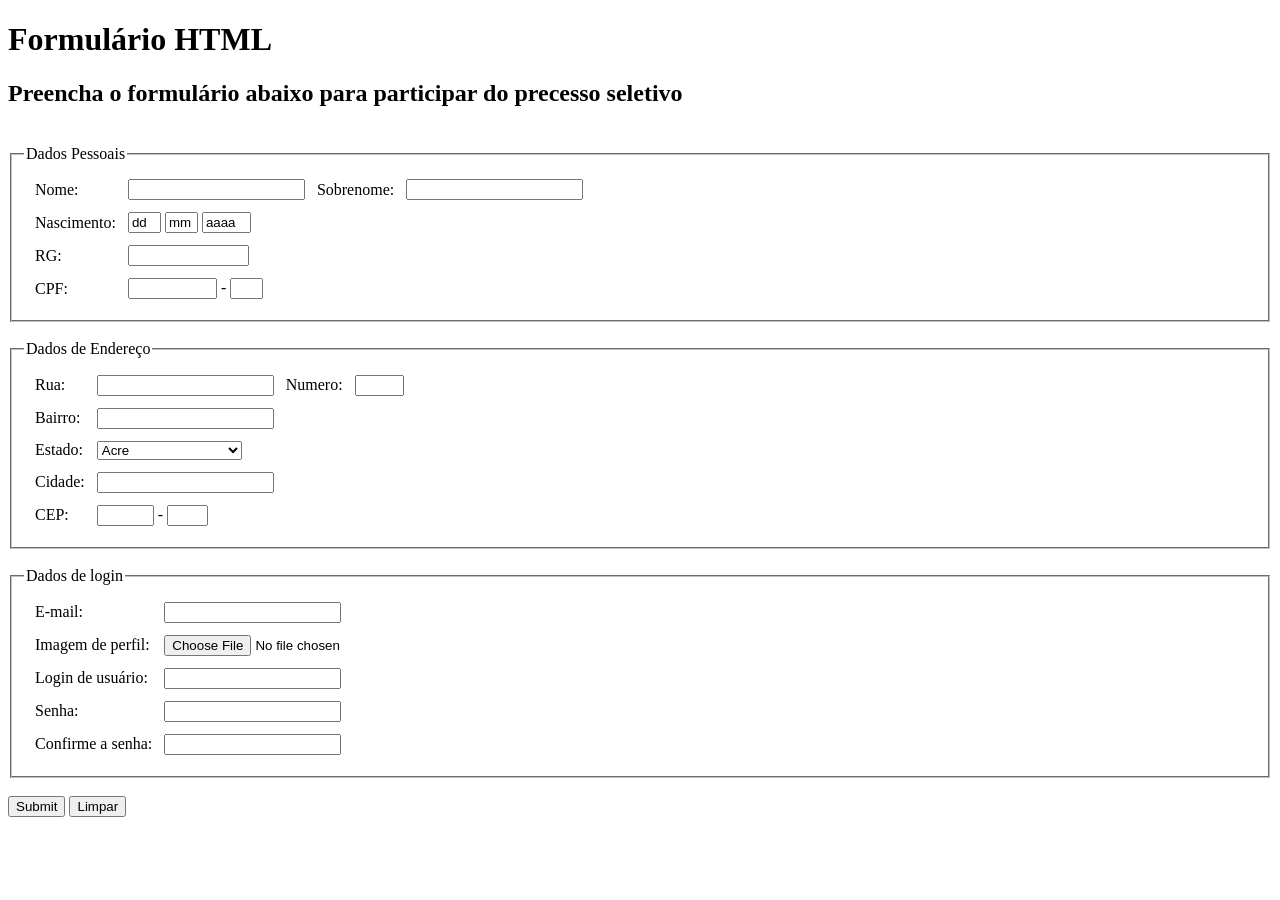
==== formulário de cadastro HTML.html @ d823f53c "Add files via upload" ====
<!DOCTYPE html>
 
<html>
 <head>
 <title> modelo de formulário </title>
 <meta name="description" content="Aprenda a criar um site completo que usa formulários em HTML">
 <meta http-equiv="Content-Type" content="text/html; charset=utf-8"> 
 </head>

 <body>
  <h1> Formulário HTML</h1> 
  <h2> Preencha o formulário abaixo para participar do precesso seletivo</h2><br />

<form action="Script_do_Formulario.php" method="post">

<!-- DADOS PESSOAIS-->
<fieldset>
 <legend>Dados Pessoais</legend>
 <table cellspacing="10">
  <tr>
   <td>
    <label for="nome">Nome: </label>
   </td>
   <td align="left">
    <input type="text" name="email">
   </td>
   <td>
    <label for="sobrenome">Sobrenome: </label>
   </td>
   <td align="left">
    <input type="text" name="sobrenome">
   </td>
  </tr>
  <tr>
   <td>
    <label>Nascimento: </label>
   </td>
   <td align="left">
    <input type="text" name="dia" size="2" maxlength="2" value="dd"> 
   <input type="text" name="mes" size="2" maxlength="2" value="mm"> 
   <input type="text" name="ano" size="4" maxlength="4" value="aaaa">
   </td>
  </tr>
  <tr>
   <td>
    <label for="rg">RG: </label>
   </td>
   <td align="left">
    <input type="text" name="rg" size="13" maxlength="13"> 
   </td>
  </tr>
  <tr>
   <td>
    <label>CPF:</label>
   </td>
   <td align="left">
    <input type="text" name="cpf" size="9" maxlength="9"> - <input type="text" name="cpf2" size="2" maxlength="2">
   </td>
  </tr>
 </table>
</fieldset>

<br />
<!-- ENDEREÇO -->
<fieldset>
 <legend>Dados de Endereço</legend>
 <table cellspacing="10">

  <tr>
   <td>
    <label for="rua">Rua:</label>
   </td>
   <td align="left">
    <input type="text" name="rua">
   </td>
   <td>
    <label for="numero">Numero:</label>
   </td>
   <td align="left">
    <input type="text" name="numero" size="4">
   </td>
  </tr>
  <tr>
   <td>
    <label for="bairro">Bairro: </label>
   </td>
   <td align="left">
    <input type="text" name="bairro">
   </td>
  </tr>
  <tr>
   <td>
    <label for="estado">Estado:</label>
   </td>
   <td align="left">
    <select name="estado"> 
    <option value="ac">Acre</option> 
    <option value="al">Alagoas</option> 
    <option value="am">Amazonas</option> 
    <option value="ap">Amapá</option> 
    <option value="ba">Bahia</option> 
    <option value="ce">Ceará</option> 
    <option value="df">Distrito Federal</option> 
    <option value="es">Espírito Santo</option> 
    <option value="go">Goiás</option> 
    <option value="ma">Maranhão</option> 
    <option value="mt">Mato Grosso</option> 
    <option value="ms">Mato Grosso do Sul</option> 
    <option value="mg">Minas Gerais</option> 
    <option value="pa">Pará</option> 
    <option value="pb">Paraíba</option> 
    <option value="pr">Paraná</option> 
    <option value="pe">Pernambuco</option> 
    <option value="pi">Piauí</option> 
    <option value="rj">Rio de Janeiro</option> 
    <option value="rn">Rio Grande do Norte</option> 
    <option value="ro">Rondônia</option> 
    <option value="rs">Rio Grande do Sul</option> 
    <option value="rr">Roraima</option> 
    <option value="sc">Santa Catarina</option> 
    <option value="se">Sergipe</option> 
    <option value="sp">São Paulo</option> 
    <option value="to">Tocantins</option> 
   </select>
   </td>
  </tr>
  <tr>
   <td>
    <label for="cidade">Cidade: </label>
   </td>
   <td align="left">
    <input type="text" name="cidade">
   </td>
  </tr>
  <tr>
   <td>
    <label for="cep">CEP: </label>
   </td>
   <td align="left">
    <input type="text" name="cep" size="5" maxlength="5"> - <input type="text" name="cep2" size="3" maxlength="3">
   </td>
  </tr>
 </table>
</fieldset>
<br />

<!-- DADOS DE LOGIN -->
<fieldset>
 <legend>Dados de login</legend>
 <table cellspacing="10">
  <tr>
   <td>
    <label for="email">E-mail: </label>
   </td>
   <td align="left">
    <input type="text" name="email">
   </td>
  </tr>
  <tr>
   <td>
    <label for="imagem">Imagem de perfil:</label>
   </td>
   <td>
    <input type="file" name="imagem" >

   </td>
  </tr>
  <tr>
   <td>
    <label for="login">Login de usuário: </label>
   </td>
   <td align="left">
    <input type="text" name="login">
   </td>
  </tr>
  <tr>
   <td>
    <label for="pass">Senha: </label>
   </td>
   <td align="left">
    <input type="password" name="pass">
   </td>
  </tr>
  <tr>
   <td>
    <label for="passconfirm">Confirme a senha: </label>
   </td>
   <td align="left">
    <input type="password" name="passconfirm">
   </td>
  </tr>
 </table>
</fieldset>
<br />
<input type="submit">
<input type="reset" value="Limpar">
</form>

 </body>
</html>
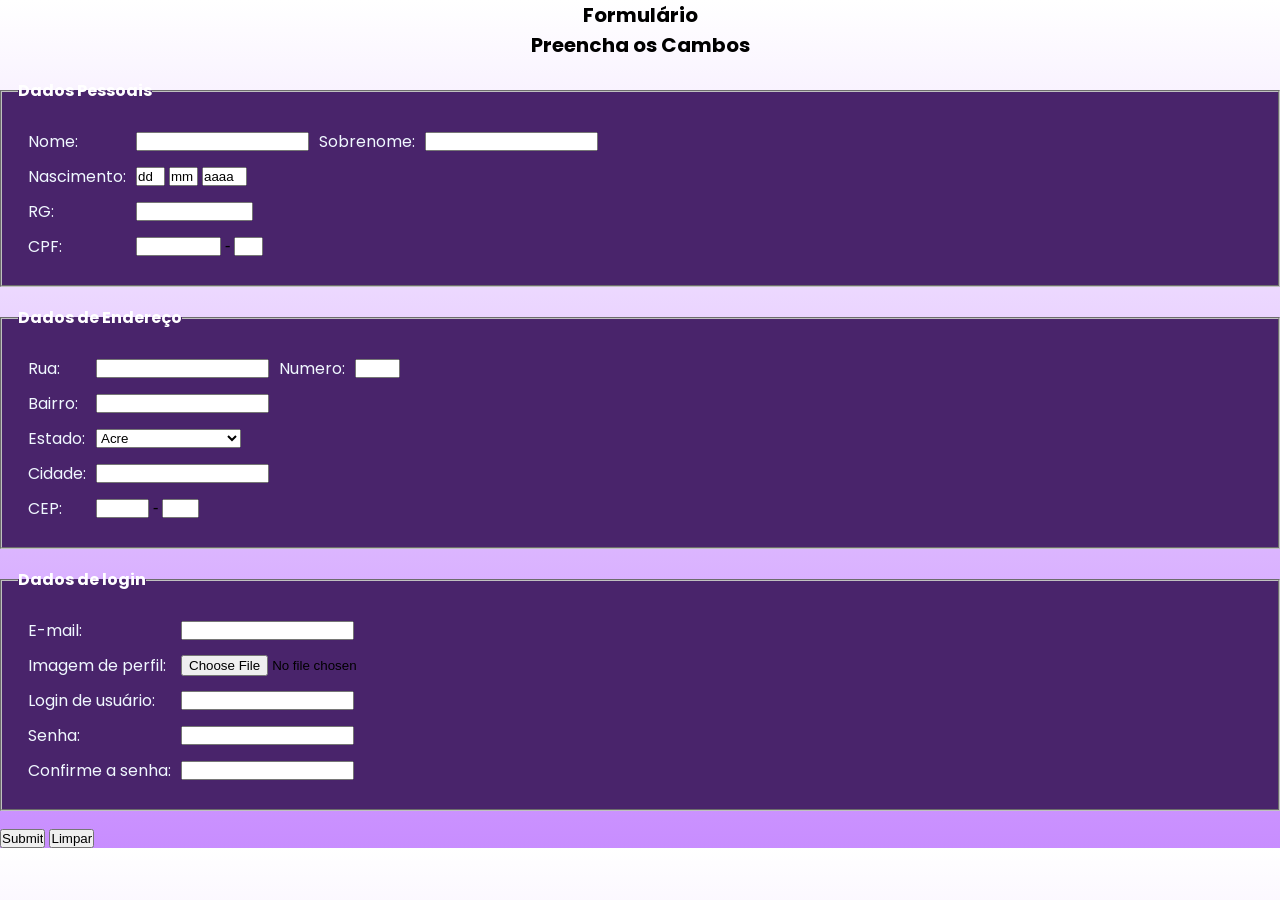
==== commit 4faa846a: "organize" ====
--- a/formulário de cadastro HTML.html
+++ b/formulário de cadastro HTML.html
@@ -1,200 +1,207 @@
-<!DOCTYPE html>
- 
-<html>
- <head>
- <title> modelo de formulário </title>
- <meta name="description" content="Aprenda a criar um site completo que usa formulários em HTML">
- <meta http-equiv="Content-Type" content="text/html; charset=utf-8"> 
- </head>
-
- <body>
-  <h1> Formulário HTML</h1> 
-  <h2> Preencha o formulário abaixo para participar do precesso seletivo</h2><br />
-
-<form action="Script_do_Formulario.php" method="post">
-
-<!-- DADOS PESSOAIS-->
-<fieldset>
- <legend>Dados Pessoais</legend>
- <table cellspacing="10">
-  <tr>
-   <td>
-    <label for="nome">Nome: </label>
-   </td>
-   <td align="left">
-    <input type="text" name="email">
-   </td>
-   <td>
-    <label for="sobrenome">Sobrenome: </label>
-   </td>
-   <td align="left">
-    <input type="text" name="sobrenome">
-   </td>
-  </tr>
-  <tr>
-   <td>
-    <label>Nascimento: </label>
-   </td>
-   <td align="left">
-    <input type="text" name="dia" size="2" maxlength="2" value="dd"> 
-   <input type="text" name="mes" size="2" maxlength="2" value="mm"> 
-   <input type="text" name="ano" size="4" maxlength="4" value="aaaa">
-   </td>
-  </tr>
-  <tr>
-   <td>
-    <label for="rg">RG: </label>
-   </td>
-   <td align="left">
-    <input type="text" name="rg" size="13" maxlength="13"> 
-   </td>
-  </tr>
-  <tr>
-   <td>
-    <label>CPF:</label>
-   </td>
-   <td align="left">
-    <input type="text" name="cpf" size="9" maxlength="9"> - <input type="text" name="cpf2" size="2" maxlength="2">
-   </td>
-  </tr>
- </table>
-</fieldset>
-
-<br />
-<!-- ENDEREÇO -->
-<fieldset>
- <legend>Dados de Endereço</legend>
- <table cellspacing="10">
-
-  <tr>
-   <td>
-    <label for="rua">Rua:</label>
-   </td>
-   <td align="left">
-    <input type="text" name="rua">
-   </td>
-   <td>
-    <label for="numero">Numero:</label>
-   </td>
-   <td align="left">
-    <input type="text" name="numero" size="4">
-   </td>
-  </tr>
-  <tr>
-   <td>
-    <label for="bairro">Bairro: </label>
-   </td>
-   <td align="left">
-    <input type="text" name="bairro">
-   </td>
-  </tr>
-  <tr>
-   <td>
-    <label for="estado">Estado:</label>
-   </td>
-   <td align="left">
-    <select name="estado"> 
-    <option value="ac">Acre</option> 
-    <option value="al">Alagoas</option> 
-    <option value="am">Amazonas</option> 
-    <option value="ap">Amapá</option> 
-    <option value="ba">Bahia</option> 
-    <option value="ce">Ceará</option> 
-    <option value="df">Distrito Federal</option> 
-    <option value="es">Espírito Santo</option> 
-    <option value="go">Goiás</option> 
-    <option value="ma">Maranhão</option> 
-    <option value="mt">Mato Grosso</option> 
-    <option value="ms">Mato Grosso do Sul</option> 
-    <option value="mg">Minas Gerais</option> 
-    <option value="pa">Pará</option> 
-    <option value="pb">Paraíba</option> 
-    <option value="pr">Paraná</option> 
-    <option value="pe">Pernambuco</option> 
-    <option value="pi">Piauí</option> 
-    <option value="rj">Rio de Janeiro</option> 
-    <option value="rn">Rio Grande do Norte</option> 
-    <option value="ro">Rondônia</option> 
-    <option value="rs">Rio Grande do Sul</option> 
-    <option value="rr">Roraima</option> 
-    <option value="sc">Santa Catarina</option> 
-    <option value="se">Sergipe</option> 
-    <option value="sp">São Paulo</option> 
-    <option value="to">Tocantins</option> 
-   </select>
-   </td>
-  </tr>
-  <tr>
-   <td>
-    <label for="cidade">Cidade: </label>
-   </td>
-   <td align="left">
-    <input type="text" name="cidade">
-   </td>
-  </tr>
-  <tr>
-   <td>
-    <label for="cep">CEP: </label>
-   </td>
-   <td align="left">
-    <input type="text" name="cep" size="5" maxlength="5"> - <input type="text" name="cep2" size="3" maxlength="3">
-   </td>
-  </tr>
- </table>
-</fieldset>
-<br />
-
-<!-- DADOS DE LOGIN -->
-<fieldset>
- <legend>Dados de login</legend>
- <table cellspacing="10">
-  <tr>
-   <td>
-    <label for="email">E-mail: </label>
-   </td>
-   <td align="left">
-    <input type="text" name="email">
-   </td>
-  </tr>
-  <tr>
-   <td>
-    <label for="imagem">Imagem de perfil:</label>
-   </td>
-   <td>
-    <input type="file" name="imagem" >
-
-   </td>
-  </tr>
-  <tr>
-   <td>
-    <label for="login">Login de usuário: </label>
-   </td>
-   <td align="left">
-    <input type="text" name="login">
-   </td>
-  </tr>
-  <tr>
-   <td>
-    <label for="pass">Senha: </label>
-   </td>
-   <td align="left">
-    <input type="password" name="pass">
-   </td>
-  </tr>
-  <tr>
-   <td>
-    <label for="passconfirm">Confirme a senha: </label>
-   </td>
-   <td align="left">
-    <input type="password" name="passconfirm">
-   </td>
-  </tr>
- </table>
-</fieldset>
-<br />
-<input type="submit">
-<input type="reset" value="Limpar">
-</form>
-
- </body>
+<!DOCTYPE html>
+
+<html>
+
+<head>
+  <title> modelo de formulário </title>
+  <meta name="description" content="Aprenda a criar um site completo que usa formulários em HTML">
+  <meta http-equiv="Content-Type" content="text/html; charset=utf-8">
+  <link rel="stylesheet" href="styles.css">
+  <link rel="preconnect" href="https://fonts.gstatic.com">
+  <link href="https://fonts.googleapis.com/css2?family=Poppins:wght@100;300;500&display=swap" rel="stylesheet">
+</head>
+
+<body>
+  <h1> Formulário </h1>
+  <h2> Preencha os Cambos</h2><br />
+
+  <form action="Script_do_Formulario.php" method="post">
+
+    <!-- DADOS PESSOAIS-->
+    <fieldset>
+      <legend>Dados Pessoais</legend>
+      <table cellspacing="10">
+        <tr>
+          <td>
+            <label for="nome">Nome: </label>
+          </td>
+          <td align="left">
+            <input type="text" name="email">
+          </td>
+          <td>
+            <label for="sobrenome">Sobrenome: </label>
+          </td>
+          <td align="left">
+            <input type="text" name="sobrenome">
+          </td>
+        </tr>
+        <tr>
+          <td>
+            <label >Nascimento: </label>
+          </td>
+          <td class="data" align="left">
+            <input type="text" name="dia" size="2" maxlength="2" value="dd">
+            <input type="text" name="mes" size="2" maxlength="2" value="mm">
+            <input type="text" name="ano" size="4" maxlength="4" value="aaaa">
+          </td>
+        </tr>
+        <tr>
+          <td>
+            <label for="rg">RG: </label>
+          </td>
+          <td align="left">
+            <input type="text" name="rg" size="13" maxlength="13">
+          </td>
+        </tr>
+        <tr>
+          <td>
+            <label>CPF:</label>
+          </td>
+          <td align="left">
+            <input type="text" name="cpf" size="9" maxlength="9"> - <input type="text" name="cpf2" size="2"
+              maxlength="2">
+          </td>
+        </tr>
+      </table>
+    </fieldset>
+
+    <br />
+    <!-- ENDEREÇO -->
+    <fieldset>
+      <legend>Dados de Endereço</legend>
+      <table cellspacing="10">
+
+        <tr>
+          <td>
+            <label for="rua">Rua:</label>
+          </td>
+          <td align="left">
+            <input type="text" name="rua">
+          </td>
+          <td>
+            <label for="numero">Numero:</label>
+          </td>
+          <td align="left">
+            <input type="text" name="numero" size="4">
+          </td>
+        </tr>
+        <tr>
+          <td>
+            <label for="bairro">Bairro: </label>
+          </td>
+          <td align="left">
+            <input type="text" name="bairro">
+          </td>
+        </tr>
+        <tr>
+          <td>
+            <label for="estado">Estado:</label>
+          </td>
+          <td align="left">
+            <select name="estado">
+              <option value="ac">Acre</option>
+              <option value="al">Alagoas</option>
+              <option value="am">Amazonas</option>
+              <option value="ap">Amapá</option>
+              <option value="ba">Bahia</option>
+              <option value="ce">Ceará</option>
+              <option value="df">Distrito Federal</option>
+              <option value="es">Espírito Santo</option>
+              <option value="go">Goiás</option>
+              <option value="ma">Maranhão</option>
+              <option value="mt">Mato Grosso</option>
+              <option value="ms">Mato Grosso do Sul</option>
+              <option value="mg">Minas Gerais</option>
+              <option value="pa">Pará</option>
+              <option value="pb">Paraíba</option>
+              <option value="pr">Paraná</option>
+              <option value="pe">Pernambuco</option>
+              <option value="pi">Piauí</option>
+              <option value="rj">Rio de Janeiro</option>
+              <option value="rn">Rio Grande do Norte</option>
+              <option value="ro">Rondônia</option>
+              <option value="rs">Rio Grande do Sul</option>
+              <option value="rr">Roraima</option>
+              <option value="sc">Santa Catarina</option>
+              <option value="se">Sergipe</option>
+              <option value="sp">São Paulo</option>
+              <option value="to">Tocantins</option>
+            </select>
+          </td>
+        </tr>
+        <tr>
+          <td>
+            <label for="cidade">Cidade: </label>
+          </td>
+          <td align="left">
+            <input type="text" name="cidade">
+          </td>
+        </tr>
+        <tr>
+          <td>
+            <label for="cep">CEP: </label>
+          </td>
+          <td align="left">
+            <input type="text" name="cep" size="5" maxlength="5"> - <input type="text" name="cep2" size="3"
+              maxlength="3">
+          </td>
+        </tr>
+      </table>
+    </fieldset>
+    <br />
+
+    <!-- DADOS DE LOGIN -->
+    <fieldset>
+      <legend>Dados de login</legend>
+      <table cellspacing="10">
+        <tr>
+          <td>
+            <label for="email">E-mail: </label>
+          </td>
+          <td align="left">
+            <input type="text" name="email">
+          </td>
+        </tr>
+        <tr>
+          <td>
+            <label for="imagem">Imagem de perfil:</label>
+          </td>
+          <td>
+            <input type="file" name="imagem">
+
+          </td>
+        </tr>
+        <tr>
+          <td>
+            <label for="login">Login de usuário: </label>
+          </td>
+          <td align="left">
+            <input type="text" name="login">
+          </td>
+        </tr>
+        <tr>
+          <td>
+            <label for="pass">Senha: </label>
+          </td>
+          <td align="left">
+            <input type="password" name="pass">
+          </td>
+        </tr>
+        <tr>
+          <td>
+            <label for="passconfirm">Confirme a senha: </label>
+          </td>
+          <td align="left">
+            <input type="password" name="passconfirm">
+          </td>
+        </tr>
+      </table>
+    </fieldset>
+    <br />
+    <input type="submit">
+    <input type="reset" value="Limpar">
+  </form>
+
+</body>
+
 </html>
--- a/styles.css
+++ b/styles.css
@@ -0,0 +1,57 @@
+@media (min-width: 900px){
+
+    *{
+        margin: 0;
+        padding: 0;
+        box-sizing: border-box;
+    }
+    body {
+        
+        background: linear-gradient(rgb(255, 255, 255), #c88dff);
+    }
+    
+    title, h1,h2 {
+        font-family: 'poppins';
+        text-align: center;
+        font-weight: bold;
+        font-size: 20px;
+    
+    }
+    
+    legend {
+        position: relative;
+        font-family: 'poppins';
+        font-weight: bold;
+        font-size: medium;
+        color: rgb(255, 255, 255);
+    }
+    
+    fieldset{
+        padding: 1rem;
+        text-align: left;
+        border-radius: 05;
+        background-color: #49246b;
+    }
+    
+    label {
+        font-family: 'poppins';
+        color: aliceblue;
+    }
+    
+    .data {
+        color: aqua;
+    }
+    input{
+        
+        border-radius: 05;
+        
+    }
+
+
+
+        
+}
+
+
+
+
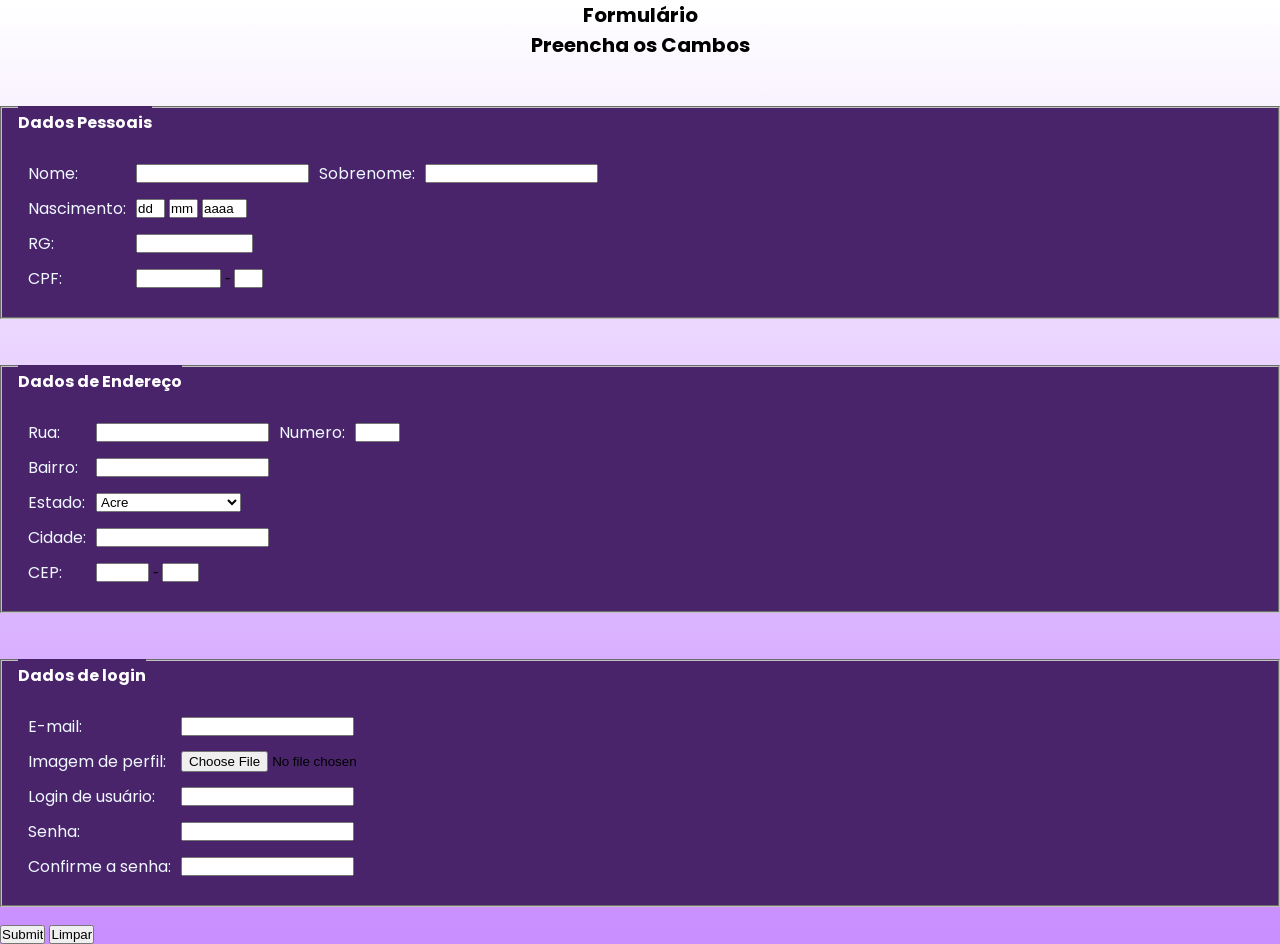
==== commit 41ae0c59: "required" ====
--- a/formulário de cadastro HTML.html
+++ b/formulário de cadastro HTML.html
@@ -159,7 +159,7 @@
             <label for="email">E-mail: </label>
           </td>
           <td align="left">
-            <input type="text" name="email">
+            <input type="text" name="email" required>
           </td>
         </tr>
         <tr>
@@ -184,7 +184,7 @@
             <label for="pass">Senha: </label>
           </td>
           <td align="left">
-            <input type="password" name="pass">
+            <input type="password" name="pass" required>
           </td>
         </tr>
         <tr>
--- a/styles.css
+++ b/styles.css
@@ -19,7 +19,8 @@
     }
     
     legend {
-        position: relative;
+        padding-top: 2em;
+        margin-right: auto;
         font-family: 'poppins';
         font-weight: bold;
         font-size: medium;
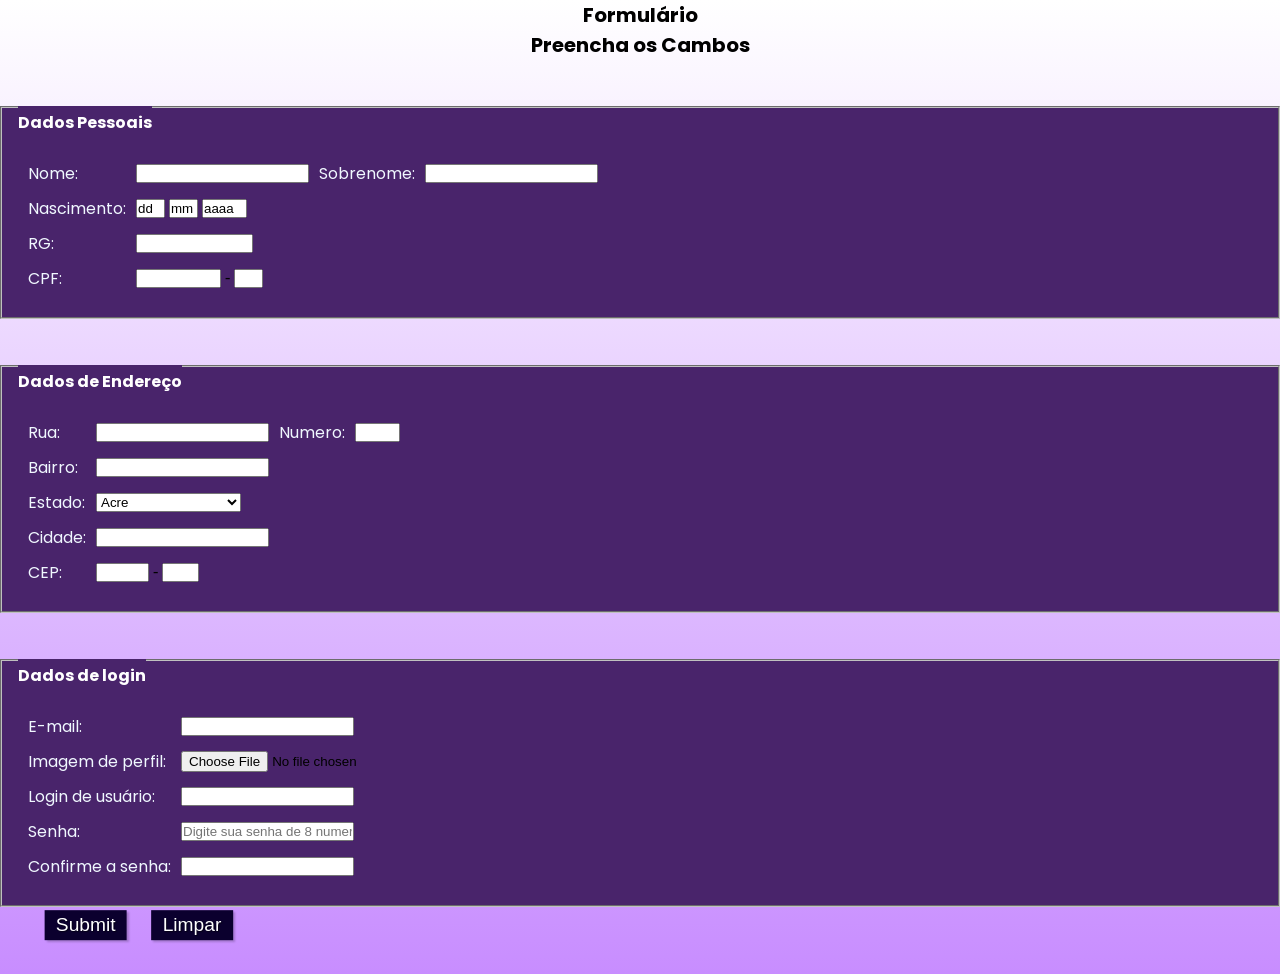
==== commit ba3ad4c1: "button" ====
--- a/formulário de cadastro HTML.html
+++ b/formulário de cadastro HTML.html
@@ -184,7 +184,7 @@
             <label for="pass">Senha: </label>
           </td>
           <td align="left">
-            <input type="password" name="pass" required>
+            <input type="password" name="pass" maxlength="8" minlength="2" required placeholder="Digite sua senha de 8 numeros">
           </td>
         </tr>
         <tr>
@@ -198,8 +198,8 @@
       </table>
     </fieldset>
     <br />
-    <input type="submit">
-    <input type="reset" value="Limpar">
+    <input  class="button-reset" type="reset" value="Limpar">
+    <input  class="button" type="submit">    
   </form>
 
 </body>
--- a/styles.css
+++ b/styles.css
@@ -48,8 +48,48 @@
         
     }
 
+    .button {
+    font-size: 1.2em;
+    background: #0b002e;
+    border: 0;
+    margin-bottom: 1em;
+    color: #ffffff;
+    padding: 0.2em 0.6em;
+    box-shadow: 2px 2px 2px rgba(0,0,0,0.2);
+    text-shadow: 1px 1px 1px rgba(0,0,0,0.5);
+    position: relative;
+    top: 90%;
+    left: 50%;
+    margin-right: -50%;
+    transform: translate(-50%, -50%)
+    }
+    .button:hover {
+        background: #20a80e;
+        box-shadow: inset 2px 2px 2px rgba(0,0,0,0.2);
+        text-shadow: none;
+    }
 
+    .button-reset{
+    font-size: 1.2em;
+    background: #0b002e;
+    border: 0;
+    margin-bottom: 1em;
+    color: #ffffff;
+    padding: 0.2em 0.6em;
+    box-shadow: 2px 2px 2px rgba(0,0,0,0.2);
+    text-shadow: 1px 1px 1px rgba(0,0,0,0.5);
+    position: relative;
+    top: 90%;
+    left: 10em;
+    margin-right: -50%;
+    transform: translate(-50%, -50%)
+    }
 
+    .button-reset:hover {
+        background: #a8130e;
+        box-shadow: inset 2px 2px 2px rgba(0,0,0,0.2);
+        text-shadow: none;
+    }
         
 }
 
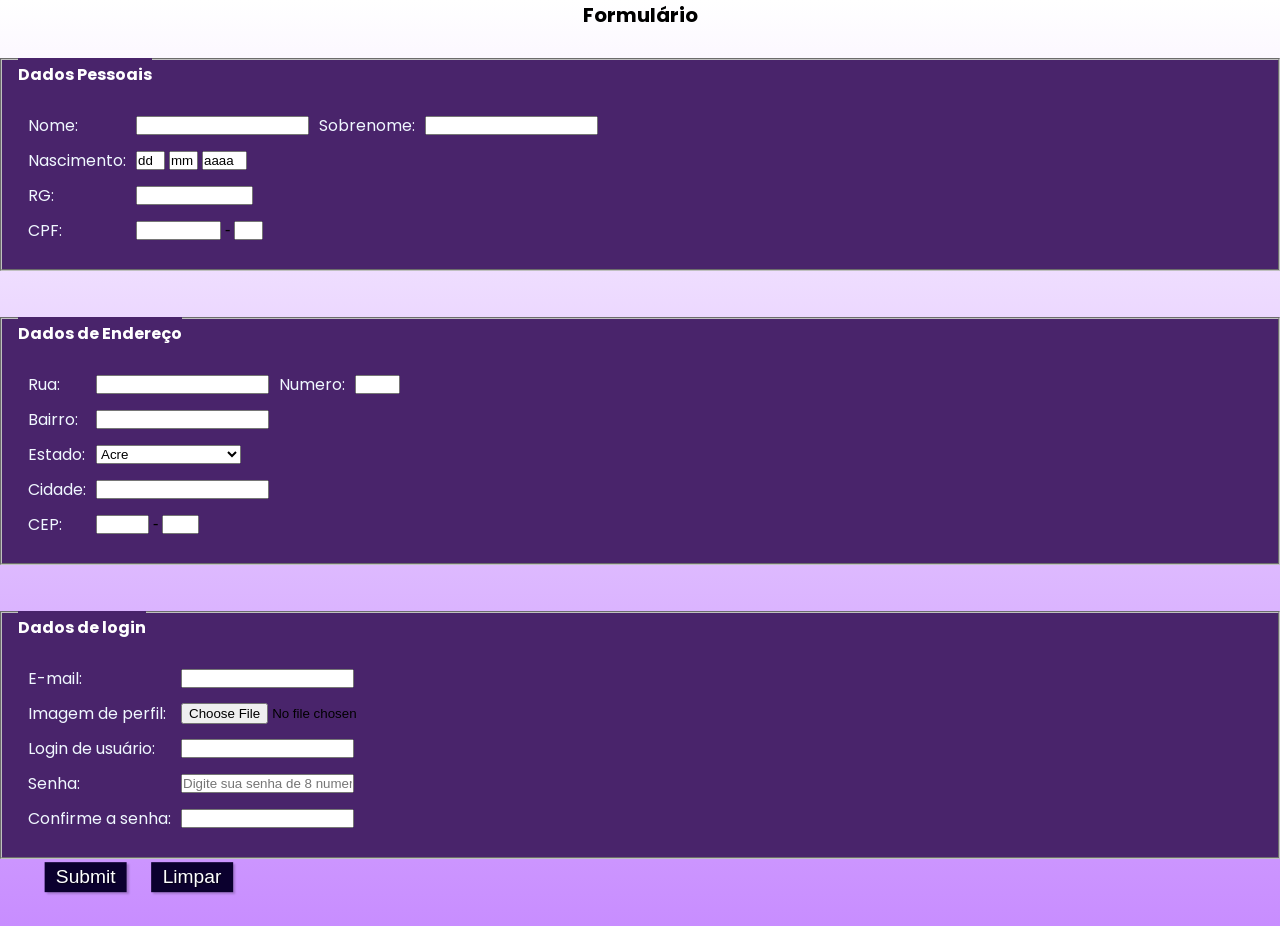
==== commit 28ff6392: "form" ====
--- a/formulário de cadastro HTML.html
+++ b/formulário de cadastro HTML.html
@@ -13,8 +13,7 @@
 
 <body>
   <h1> Formulário </h1>
-  <h2> Preencha os Cambos</h2><br />
-
+  
   <form action="Script_do_Formulario.php" method="post">
 
     <!-- DADOS PESSOAIS-->
